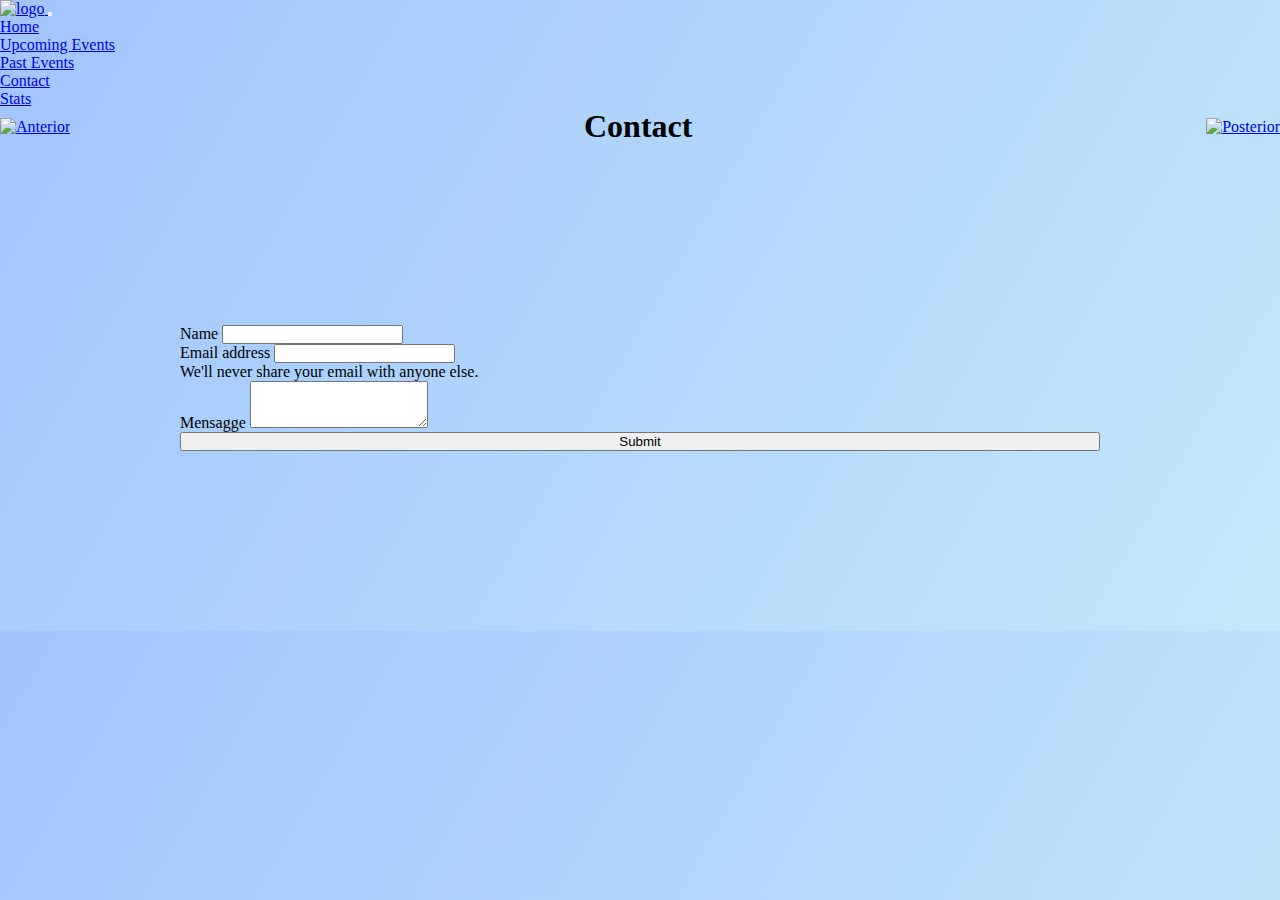
==== contact.html @ 9226a75d "Animaciones 1" ====
<!DOCTYPE html>
<html lang="en">
<head>
    <meta charset="UTF-8">
    <meta http-equiv="X-UA-Compatible" content="IE=edge">
    <meta name="viewport" content="width=device-width, initial-scale=1.0">
    <link href="https://cdn.jsdelivr.net/npm/bootstrap@5.2.3/dist/css/bootstrap.min.css" rel="stylesheet" integrity="sha384-rbsA2VBKQhggwzxH7pPCaAqO46MgnOM80zW1RWuH61DGLwZJEdK2Kadq2F9CUG65" crossorigin="anonymous">
    <link rel="stylesheet" href="./style.css">
    <link rel="shortcut icon" href="./assets/favicon.ico" type="image/x-icon">
    <title>Contact</title>
</head>
<body>
    <!-- barra de navegacion junto al logo  -->
    <header>
        <nav class="navbar navbar-expand-lg bg-light">
            <div class="container-fluid">
                <a class="navbar-brand" href="#">
                    <img src="./assets/Logo_Amazing_Events.png" alt="logo" class="logo" >
                </a>
                <button class="navbar-toggler" type="button" data-bs-toggle="collapse" data-bs-target="#navbarSupportedContent" aria-controls="navbarSupportedContent" aria-expanded="false" aria-label="Toggle navigation">
                <span class="navbar-toggler-icon"></span>
                </button>
                <div class="collapse navbar-collapse" id="navbarSupportedContent">
                    <ul class="navbar-nav me-auto mb-2 mb-lg-0">
                        <li class="nav-item">
                    <a class="nav-link" href="./index.html" >Home</a>
                    </li>
                    <li class="nav-item">
                    <a class="nav-link" href="./upcoming_Events.html">Upcoming Events</a>
                    </li>
                    <li class="nav-item">
                        <a class="nav-link" href="./past_event.html">Past Events</a>
                        </li>
                    <li class="nav-item">
                        <a class="nav-link active" aria-current="page" href="#">Contact</a>
                    </li>
                    <li class="nav-item">
                        <a class="nav-link" href="./stats.html">Stats</a>
                    </li>
                </ul>
                
                </div>
            </div>
        </nav >
        <div class="lugar">
            <a class="navbar-brand " href="./past_event.html">
                <img src="./assets/arrow-small-left-svgrepo-com.svg" alt="Anterior" class="flechaI">
            </a>
            <h1>Contact</h1>
            <a class="navbar-brand" href="./stats.html">
                <img src="./assets/arrow-small-right-svgrepo-com.svg" alt="Posterior" class="flechaD">
            </a>
        </div>
    </header>
    <main class="main-form">
        <form class="formp">
            <div class="mb-3">
            <label for="formGroupExampleInput" class="form-label">Name</label>
            <input type="text" class="form-control" id="formGroupExampleInput" >
            </div>
            <div class="mb-3">
                <label for="exampleInputEmail1" class="form-label">Email address</label>
                <input
                type="email"
                class="form-control"
                id="exampleInputEmail1"
                aria-describedby="emailHelp"
            >
            <div id="emailHelp" class="form-text">
                We'll never share your email with anyone else.
            </div>
            </div>
            <div class="mb-3">
                <label for="exampleFormControlTextarea1" class="form-label"
                >Mensagge</label>
                <textarea
                    class="form-control"
                    id="exampleFormControlTextarea1"
                    rows="3"
                ></textarea>
            </div>
            <button type="submit" class="btn btn-primary">Submit</button>
        </form>
    </main>



    <!-- DEPENDENCIAS -->
    <script src="https://cdn.jsdelivr.net/npm/bootstrap@5.2.3/dist/js/bootstrap.bundle.min.js" integrity="sha384-kenU1KFdBIe4zVF0s0G1M5b4hcpxyD9F7jL+jjXkk+Q2h455rYXK/7HAuoJl+0I4" crossorigin="anonymous"></script>
</body>
---- style.css ----
*{
    padding: 0px;
    margin: 0px;
    box-sizing: border-box;
}
main{
    margin-top: 5%;
}
.lugar{
    display: flex;
    justify-content: space-between;
    flex-direction: row;
    align-items: center;
}

body{
    background-image: linear-gradient(120deg, #a1c4fd 0%, #c2e9fb 100%);
}

.logo{
    width: 70px;
}
.labelp{
    background-color: aliceblue;
}
.barSearch{
    display: flex;
    justify-content: space-around;
    flex-wrap: wrap;
    margin: 2rem;
    
}
.cardSection{
    background-color: aliceblue;
    display: flex;
    justify-content: space-around;
    margin: 5px;
    padding: 4rem 0px;
    

}

.cardp{
    width: 18rem;
    margin: 1rem 0.5px;
    box-shadow: 0px 14px 25px rgba(0, 0, 0, 0.50);
    cursor: pointer;

}
.svgp{
    width:100% ;
    height:180;
    
}

text{
    width:50%;
    height:50%; 
    color:#dee2e6";
    
}

.formp{
    display: flex;
    align-content: center;
    flex-direction: column;
    justify-content: center;
    margin: 20vh;
}
.tablep{
    border: 3px solid black;

}
.tableCentral{
    display: flex;
    align-items: center;
    margin: 2rem;
}
.flechaI{
    transform: translateX(0px);
    transition: transform 500ms;
}
.flechaD{
    transform: translateX(0px);
    transition: transform 500ms;
}
.flechaI:hover{
    transform: translateX(-10px);
    transition: transform 500ms;

}
.flechaD:hover{
    transform: translateX(10px);
    transition: transform 500ms;

}

@media (max-width:800px){
    .btn-p{
        margin: 1rem 1rem;
    }
}
@media (max-width:700px){
    .formp{
        margin:auto;
        width: 350px;
        height: 369px;
    }
}
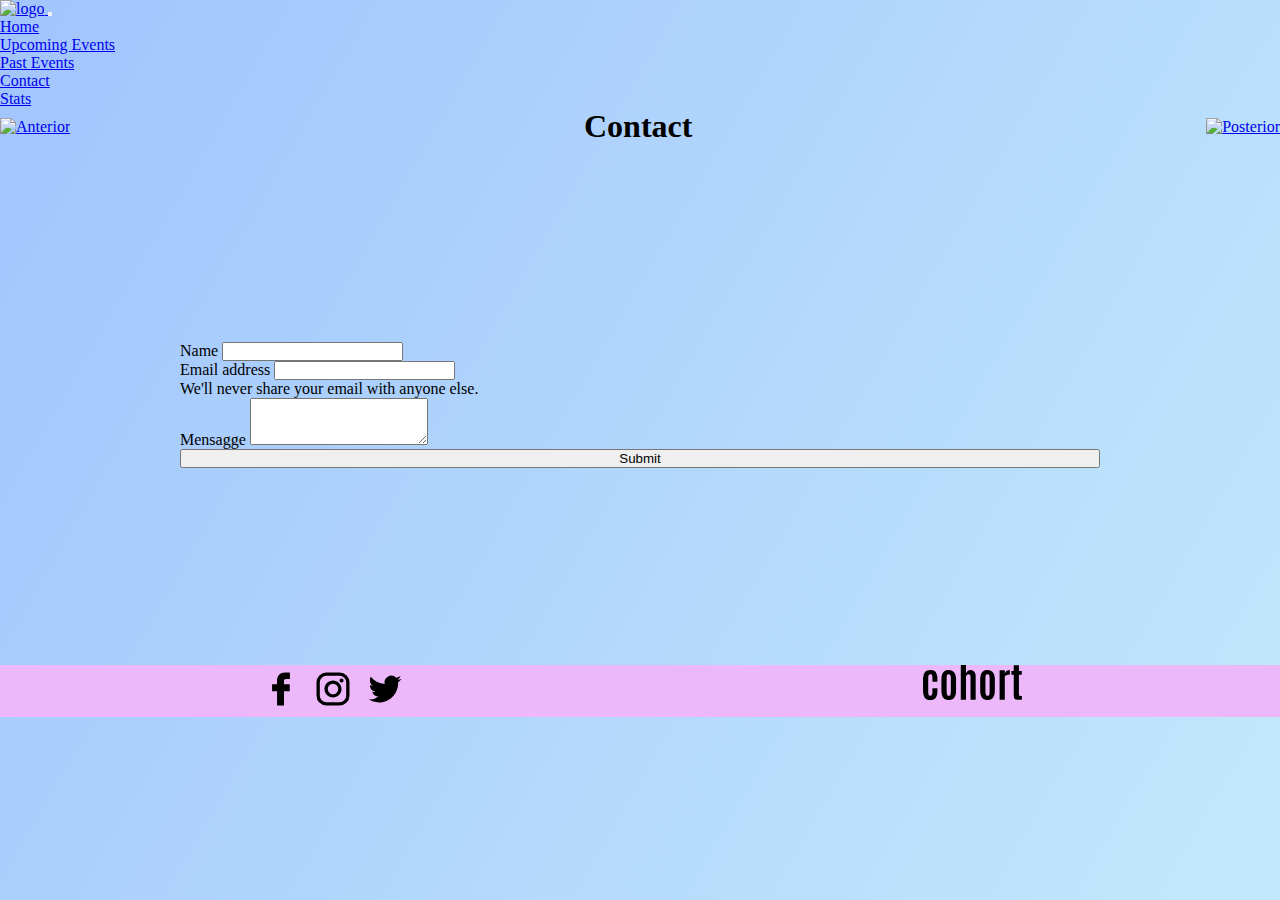
==== commit 9d066b05: "Agregado de Footer y Realizacion de Script" ====
--- a/contact.html
+++ b/contact.html
@@ -52,7 +52,7 @@
             </a>
         </div>
     </header>
-    <main class="main-form">
+    <main class="main-form maincurt">
         <form class="formp">
             <div class="mb-3">
             <label for="formGroupExampleInput" class="form-label">Name</label>
@@ -83,8 +83,17 @@
         </form>
     </main>
 
+    <footer>
+        <div>
+            <img src="./assets/facebook-svgrepo-com.svg" alt="Facebook">
+            <img src="./assets/instagram-svgrepo-com.svg" alt="Instagram">
+            <img src="./assets/twitter-svgrepo-com.svg" alt="Twitter">
+        </div>
 
+        <svg width="75pt" height="27pt" viewBox="0 0 75 27" xmlns="http://www.w3.org/2000/svg"><g id="fontsvg1678248074015" stroke-linecap="round" fill-rule="evenodd" stroke="#ffff00" stroke-width="0mm" fill="#000000"><path d="M 32.227 26.001 L 28.345 26.001 L 28.345 0 L 32.227 0 L 32.227 6.548 A 3.879 3.879 0 0 1 33.443 4.563 A 3.189 3.189 0 0 1 35.52 3.766 A 4.079 4.079 0 0 1 35.64 3.765 Q 37.544 3.765 38.526 5.032 A 4.149 4.149 0 0 1 39.179 6.303 Q 39.369 6.886 39.449 7.597 A 9.883 9.883 0 0 1 39.507 8.701 L 39.507 26.001 L 35.64 26.001 L 35.64 9.067 A 4.281 4.281 0 0 0 35.578 8.305 Q 35.339 6.989 34.17 6.945 A 2.181 2.181 0 0 0 34.087 6.943 A 1.735 1.735 0 0 0 33.452 7.055 Q 33.04 7.216 32.757 7.608 A 2.003 2.003 0 0 0 32.71 7.676 A 2.638 2.638 0 0 0 32.38 8.418 Q 32.227 8.959 32.227 9.668 L 32.227 26.001 Z M 0 18.677 L 0 11.558 A 21.52 21.52 0 0 1 0.098 9.42 Q 0.405 6.363 1.67 5.098 A 4.164 4.164 0 0 1 3.312 4.108 Q 4.33 3.765 5.698 3.765 A 6.983 6.983 0 0 1 7.167 3.909 Q 8.045 4.098 8.696 4.535 A 3.604 3.604 0 0 1 9.595 5.398 Q 10.488 6.613 10.717 8.625 A 13.136 13.136 0 0 1 10.796 10.107 L 10.796 12.524 L 7.046 12.524 L 7.046 9.976 A 18.05 18.05 0 0 0 7.033 9.276 Q 6.989 8.137 6.789 7.649 A 0.991 0.991 0 0 0 6.687 7.456 A 1.125 1.125 0 0 0 6.088 7.028 Q 5.89 6.965 5.646 6.949 A 2.579 2.579 0 0 0 5.479 6.943 Q 4.713 6.943 4.346 7.562 A 1.7 1.7 0 0 0 4.27 7.705 A 2.932 2.932 0 0 0 4.081 8.26 Q 3.911 8.957 3.911 10.034 L 3.911 19.937 Q 3.911 21.263 4.131 22.014 A 2.656 2.656 0 0 0 4.241 22.324 A 1.206 1.206 0 0 0 4.667 22.858 Q 5.002 23.086 5.523 23.086 Q 6.675 23.073 6.946 21.651 A 4.369 4.369 0 0 0 7.002 21.255 Q 7.036 20.93 7.044 20.519 A 13.553 13.553 0 0 0 7.046 20.259 L 7.046 19.951 L 7.046 17.344 L 10.796 17.344 L 10.796 19.57 A 13.894 13.894 0 0 1 10.679 21.439 Q 10.55 22.384 10.281 23.154 A 5.723 5.723 0 0 1 9.595 24.529 A 3.814 3.814 0 0 1 7.43 26.036 Q 6.781 26.222 5.995 26.257 A 8.336 8.336 0 0 1 5.625 26.265 Q 3.736 26.265 2.547 25.625 A 3.517 3.517 0 0 1 1.165 24.316 A 6.9 6.9 0 0 1 0.478 22.691 Q 0.015 21.093 0.001 18.824 A 23.069 23.069 0 0 1 0 18.677 Z M 74.151 26.147 L 71.514 26.147 A 8.393 8.393 0 0 1 70.6 26.101 Q 69.657 25.998 69.117 25.66 A 1.655 1.655 0 0 1 68.76 25.364 A 2.198 2.198 0 0 1 68.36 24.689 Q 68.057 23.915 68.057 22.646 L 68.057 7.295 L 66.27 7.295 L 66.27 4.482 L 68.057 4.482 L 68.057 0.205 L 71.939 0.205 L 71.939 4.482 L 74.077 4.482 L 74.077 7.295 L 71.939 7.295 L 71.939 21.973 A 2.314 2.314 0 0 0 71.961 22.306 Q 72.019 22.706 72.233 22.893 A 0.605 0.605 0 0 0 72.341 22.969 A 1.104 1.104 0 0 0 72.585 23.06 Q 73.074 23.188 74.151 23.188 L 74.151 26.147 Z M 65.142 6.226 L 65.127 7.046 Q 63.955 7.046 62.827 7.441 Q 62.108 7.694 61.705 8.083 A 1.692 1.692 0 0 0 61.348 8.569 L 61.348 26.001 L 57.437 26.001 L 57.437 4.028 L 61.348 4.028 L 61.348 6.475 A 4.196 4.196 0 0 1 61.832 5.393 A 3.443 3.443 0 0 1 62.688 4.475 A 3.546 3.546 0 0 1 64.148 3.85 A 4.928 4.928 0 0 1 65.083 3.765 A 0.051 0.051 0 0 1 65.097 3.803 Q 65.135 4.032 65.141 5.626 A 168.717 168.717 0 0 1 65.142 6.226 Z M 13.814 19.028 L 13.814 10.811 A 13.257 13.257 0 0 1 14.04 8.239 Q 14.847 4.18 18.524 3.803 A 7.68 7.68 0 0 1 19.307 3.765 A 6.019 6.019 0 0 1 21.774 4.233 Q 24.341 5.377 24.73 9.313 A 15.237 15.237 0 0 1 24.8 10.811 L 24.8 19.028 Q 24.8 23.271 23.114 24.988 A 3.691 3.691 0 0 1 21.973 25.781 Q 21.033 26.2 19.729 26.256 A 9.559 9.559 0 0 1 19.321 26.265 A 8.074 8.074 0 0 1 17.766 26.126 Q 15.888 25.756 15.015 24.404 A 6.406 6.406 0 0 1 14.283 22.776 Q 13.814 21.226 13.814 19.028 Z M 42.905 19.028 L 42.905 10.811 A 13.257 13.257 0 0 1 43.132 8.239 Q 43.939 4.18 47.616 3.803 A 7.68 7.68 0 0 1 48.399 3.765 A 6.019 6.019 0 0 1 50.866 4.233 Q 53.433 5.377 53.822 9.313 A 15.237 15.237 0 0 1 53.892 10.811 L 53.892 19.028 Q 53.892 23.271 52.205 24.988 A 3.691 3.691 0 0 1 51.065 25.781 Q 50.125 26.2 48.821 26.256 A 9.559 9.559 0 0 1 48.413 26.265 A 8.074 8.074 0 0 1 46.857 26.126 Q 44.979 25.756 44.107 24.404 A 6.406 6.406 0 0 1 43.375 22.776 Q 42.905 21.226 42.905 19.028 Z M 20.889 19.951 L 20.889 10.122 A 12.39 12.39 0 0 0 20.862 9.279 Q 20.794 8.284 20.552 7.705 Q 20.215 6.899 19.307 6.899 A 1.585 1.585 0 0 0 18.806 6.974 Q 18.344 7.127 18.108 7.597 A 1.696 1.696 0 0 0 18.062 7.698 A 3.304 3.304 0 0 0 17.888 8.261 Q 17.755 8.856 17.73 9.716 A 14.2 14.2 0 0 0 17.725 10.122 L 17.725 19.951 Q 17.725 22.368 18.516 22.91 A 1.226 1.226 0 0 0 18.955 23.094 Q 19.125 23.13 19.321 23.13 A 1.58 1.58 0 0 0 19.82 23.056 Q 20.282 22.903 20.514 22.432 A 1.678 1.678 0 0 0 20.559 22.332 A 3.41 3.41 0 0 0 20.733 21.756 Q 20.866 21.142 20.886 20.256 A 14.099 14.099 0 0 0 20.889 19.951 Z M 49.981 19.951 L 49.981 10.122 A 12.39 12.39 0 0 0 49.954 9.279 Q 49.886 8.284 49.644 7.705 Q 49.307 6.899 48.399 6.899 A 1.585 1.585 0 0 0 47.898 6.974 Q 47.436 7.127 47.2 7.597 A 1.696 1.696 0 0 0 47.153 7.698 A 3.304 3.304 0 0 0 46.979 8.261 Q 46.847 8.856 46.822 9.716 A 14.2 14.2 0 0 0 46.817 10.122 L 46.817 19.951 Q 46.817 22.368 47.608 22.91 A 1.226 1.226 0 0 0 48.047 23.094 Q 48.217 23.13 48.413 23.13 A 1.58 1.58 0 0 0 48.912 23.056 Q 49.374 22.903 49.606 22.432 A 1.678 1.678 0 0 0 49.651 22.332 A 3.41 3.41 0 0 0 49.825 21.756 Q 49.958 21.142 49.977 20.256 A 14.099 14.099 0 0 0 49.981 19.951 Z" vector-effect="non-scaling-stroke"/></g></svg>
+    </footer>
 
     <!-- DEPENDENCIAS -->
     <script src="https://cdn.jsdelivr.net/npm/bootstrap@5.2.3/dist/js/bootstrap.bundle.min.js" integrity="sha384-kenU1KFdBIe4zVF0s0G1M5b4hcpxyD9F7jL+jjXkk+Q2h455rYXK/7HAuoJl+0I4" crossorigin="anonymous"></script>
-</body>+</body>
+</html>--- a/style.css
+++ b/style.css
@@ -3,8 +3,13 @@
     margin: 0px;
     box-sizing: border-box;
 }
+html{
+    height: 100%;
+}
 main{
     margin-top: 5%;
+    width: 100%;
+    margin: 12.3rem 0;
 }
 .lugar{
     display: flex;
@@ -47,11 +52,7 @@
     cursor: pointer;
 
 }
-.svgp{
-    width:100% ;
-    height:180;
-    
-}
+
 
 text{
     width:50%;
@@ -74,7 +75,9 @@
 .tableCentral{
     display: flex;
     align-items: center;
-    margin: 2rem;
+    margin: 15.5rem 1rem;
+    width: 90%;
+    justify-content: center;
 }
 .flechaI{
     transform: translateX(0px);
@@ -94,11 +97,84 @@
     transition: transform 500ms;
 
 }
+.maxDetalles{
+    display: flex;
+    flex-wrap: wrap;
+    justify-content: space-around;
+    border: 1px solid black;
+    align-items: center;
+    padding: 4rem 0px;
+    border-radius: 4rem ;
+    margin: 4px;
+    background-color: aliceblue;
+}
+.img{
+    border-radius: 4rem;
+    align-self: center;
+    width: 40%;
+    box-shadow: 0px 14px 25px rgba(0, 0, 0, 0.50);
+
+}
+.card-complete{
+    border: 1px solid orange;
+    width: 50%;
+    display: flex;
+    flex-direction: column;
+    align-items: stretch;
+    padding: 1rem;
+    border-radius: 3rem;
+    background-color: rgba(87, 181, 216, 0.254) ;
+}
+.card-top{
+    display: flex;
+    flex-direction: column;
+    align-items: center;
+}
+.card-mid{
+    display: flex;
+    flex-direction: column;
+}
+.card-footer{
+    margin-top: 2rem;
+    display: flex;
+    flex-direction: row;
+    justify-content: space-between;
+    
+}
+
+::-webkit-scrollbar{
+    width: 1rem;
+}
+footer>div>img{
+    width: 3rem;
+    
+}
+footer{
+    background-color: #edb8fa;
+    display: flex !important;
+    margin-top: auto;
+    justify-content: space-around;
+    
+}
+form,table{
+    padding: auto;
+}
 
 @media (max-width:800px){
     .btn-p{
         margin: 1rem 1rem;
+        display: grid;
+        grid-template-columns: 1fr 1fr 1fr 1fr 1fr 1fr !important;
+        grid-template-rows: 1fr;
     }
+    .maxDetalles{
+        flex-direction: column;
+        
+    }
+    .card-complete{
+        margin-top: 1rem;
+    }
+
 }
 @media (max-width:700px){
     .formp{
@@ -106,4 +182,18 @@
         width: 350px;
         height: 369px;
     }
+    .card-complete{
+        margin:auto;
+        width: 350px;
+        height: 369px;
+    }
+    
 }
+@media (max-width:570px){
+    .btn-p{
+        display: grid;
+        grid-template-columns: 1fr 1fr 1fr !important;
+
+    }
+    
+}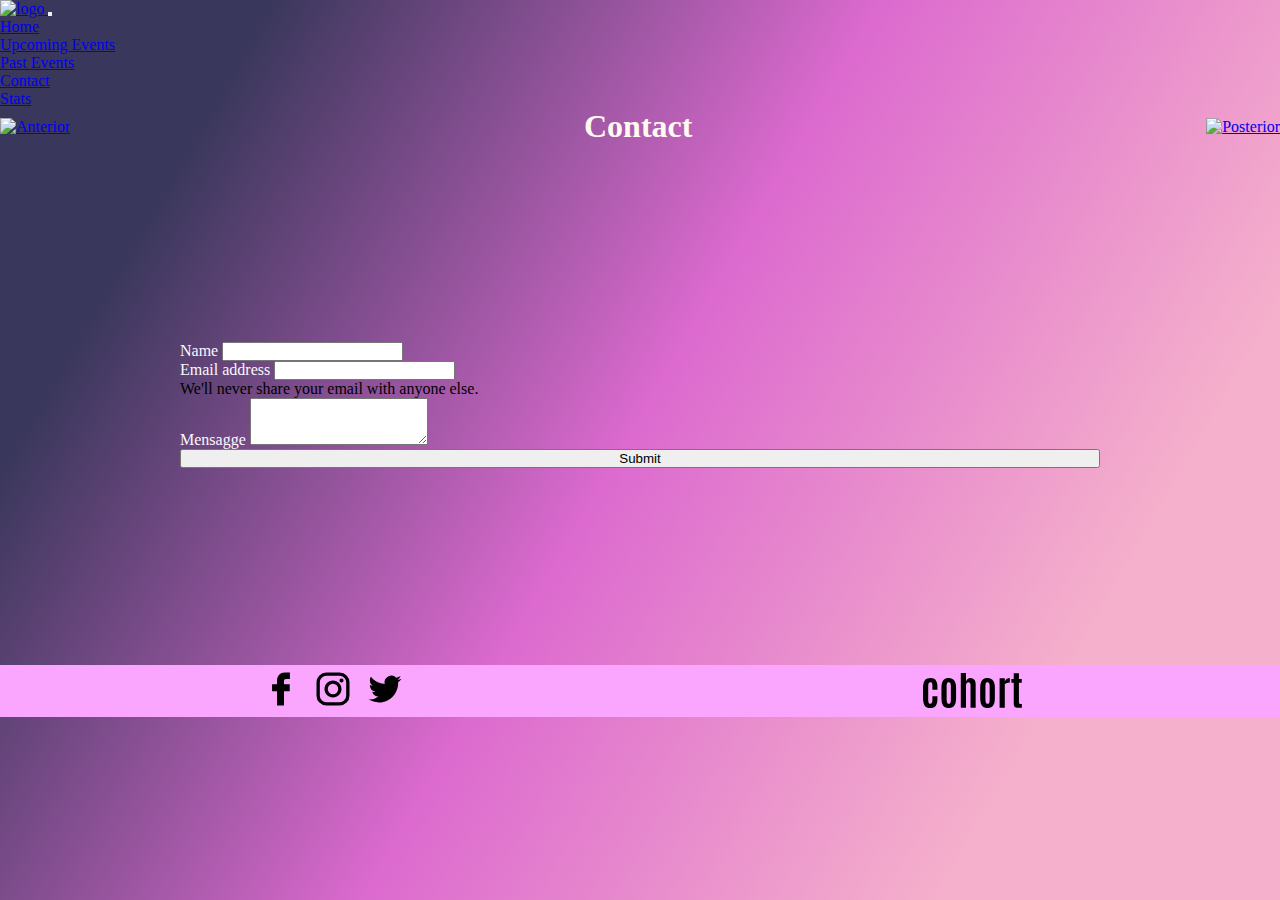
==== commit 1f200414: "Colores no tan buenos" ====
--- a/contact.html
+++ b/contact.html
@@ -48,7 +48,7 @@
             </a>
             <h1>Contact</h1>
             <a class="navbar-brand" href="./stats.html">
-                <img src="./assets/arrow-small-right-svgrepo-com.svg" alt="Posterior" class="flechaD">
+                <img src="./assets/arrow-small-right-svgrepo-com.svg" alt="Posterior" class="flechaD2">
             </a>
         </div>
     </header>
--- a/style.css
+++ b/style.css
@@ -11,6 +11,10 @@
     width: 100%;
     margin: 12.3rem 0;
 }
+h1{
+    text-align: center;
+    color: floralwhite;
+}
 .lugar{
     display: flex;
     justify-content: space-between;
@@ -19,7 +23,9 @@
 }
 
 body{
-    background-image: linear-gradient(120deg, #a1c4fd 0%, #c2e9fb 100%);
+    background-color: #f5b0cb;
+    background-image: linear-gradient(300deg, #f5b0cb 19%, #dc6acf 51%, #39375b 85%);
+    background-repeat: no-repeat;
 }
 
 .logo{
@@ -36,13 +42,16 @@
     
 }
 .cardSection{
-    background-color: aliceblue;
+    background-color: #f0d54e;
+    background-image: linear-gradient(103deg, #f0d54e 19%, #f7be36 51%, #f7b12b 85%);
+
+    background-repeat: no-repeat;
     display: flex;
     justify-content: space-around;
     margin: 5px;
     padding: 4rem 0px;
-    
-
+    box-shadow: 0px 14px 25px rgba(0, 0, 0, 0.50);
+    border-radius: 2px;
 }
 
 .cardp{
@@ -50,9 +59,23 @@
     margin: 1rem 0.5px;
     box-shadow: 0px 14px 25px rgba(0, 0, 0, 0.50);
     cursor: pointer;
-
-}
-
+    transform: translateX(0px);
+    transition: transform 200ms;
+}
+.cardp:hover{
+    transform: translateY(-20px);
+    transition: transform 200ms;
+}
+.cardp > .card-img-top {
+    transition: transform 200ms ease-in-out;
+}
+.cardp:hover > .card-img-top {
+    transform: scale(1.085)
+    
+}
+label{
+    color: ghostwhite;
+}
 
 text{
     width:50%;
@@ -76,7 +99,7 @@
     display: flex;
     align-items: center;
     margin: 15.5rem 1rem;
-    width: 90%;
+    width: 98%;
     justify-content: center;
 }
 .flechaI{
@@ -89,6 +112,11 @@
 }
 .flechaI:hover{
     transform: translateX(-10px);
+    transition: transform 500ms;
+
+}
+.flechaD2:hover{
+    transform: translateX(0px);
     transition: transform 500ms;
 
 }
@@ -143,18 +171,26 @@
 }
 
 ::-webkit-scrollbar{
-    width: 1rem;
+    width: 0.5rem;
+    background-image: linear-gradient(120deg, #a1c4fd 0%, #c2e9fb 100%);
+    border-right: 1px;
+}
+
+::-webkit-scrollbar-thumb{
+    background: #EFC3F5;
+    border-radius: 2rem;
+
 }
 footer>div>img{
     width: 3rem;
     
 }
 footer{
-    background-color: #edb8fa;
+    background-color: #FAA6FF;
     display: flex !important;
     margin-top: auto;
     justify-content: space-around;
-    
+    align-items: center
 }
 form,table{
     padding: auto;
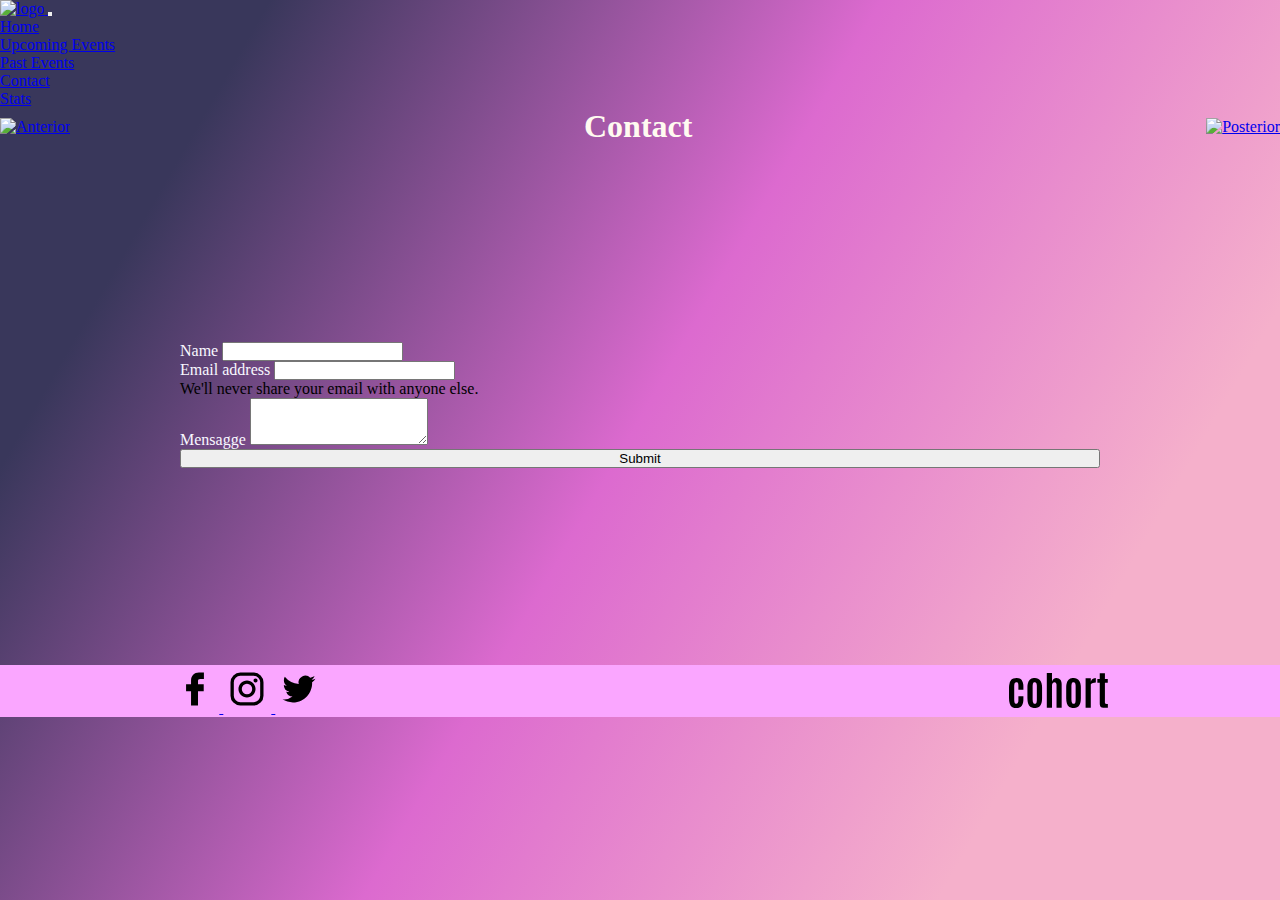
==== commit 15f44cf4: "Enlaces con _blanck Agregado" ====
--- a/contact.html
+++ b/contact.html
@@ -79,16 +79,24 @@
                     rows="3"
                 ></textarea>
             </div>
-            <button type="submit" class="btn btn-primary">Submit</button>
+            <button type="submit" class="btn btn-danger">Submit</button>
         </form>
     </main>
 
     <footer>
         <div>
-            <img src="./assets/facebook-svgrepo-com.svg" alt="Facebook">
+        <a href="https://www.facebook.com/" target="_blank">
+            <img class="imgDeFooter"src="./assets/facebook-svgrepo-com.svg" alt="Facebook">
+        </a>
+        <a href="https://www.instagram.com/" target="_blank"">
             <img src="./assets/instagram-svgrepo-com.svg" alt="Instagram">
+
+        </a>
+        <a href="https://www.twitter.com/" target="_blank">
+
             <img src="./assets/twitter-svgrepo-com.svg" alt="Twitter">
         </div>
+        </a>
 
         <svg width="75pt" height="27pt" viewBox="0 0 75 27" xmlns="http://www.w3.org/2000/svg"><g id="fontsvg1678248074015" stroke-linecap="round" fill-rule="evenodd" stroke="#ffff00" stroke-width="0mm" fill="#000000"><path d="M 32.227 26.001 L 28.345 26.001 L 28.345 0 L 32.227 0 L 32.227 6.548 A 3.879 3.879 0 0 1 33.443 4.563 A 3.189 3.189 0 0 1 35.52 3.766 A 4.079 4.079 0 0 1 35.64 3.765 Q 37.544 3.765 38.526 5.032 A 4.149 4.149 0 0 1 39.179 6.303 Q 39.369 6.886 39.449 7.597 A 9.883 9.883 0 0 1 39.507 8.701 L 39.507 26.001 L 35.64 26.001 L 35.64 9.067 A 4.281 4.281 0 0 0 35.578 8.305 Q 35.339 6.989 34.17 6.945 A 2.181 2.181 0 0 0 34.087 6.943 A 1.735 1.735 0 0 0 33.452 7.055 Q 33.04 7.216 32.757 7.608 A 2.003 2.003 0 0 0 32.71 7.676 A 2.638 2.638 0 0 0 32.38 8.418 Q 32.227 8.959 32.227 9.668 L 32.227 26.001 Z M 0 18.677 L 0 11.558 A 21.52 21.52 0 0 1 0.098 9.42 Q 0.405 6.363 1.67 5.098 A 4.164 4.164 0 0 1 3.312 4.108 Q 4.33 3.765 5.698 3.765 A 6.983 6.983 0 0 1 7.167 3.909 Q 8.045 4.098 8.696 4.535 A 3.604 3.604 0 0 1 9.595 5.398 Q 10.488 6.613 10.717 8.625 A 13.136 13.136 0 0 1 10.796 10.107 L 10.796 12.524 L 7.046 12.524 L 7.046 9.976 A 18.05 18.05 0 0 0 7.033 9.276 Q 6.989 8.137 6.789 7.649 A 0.991 0.991 0 0 0 6.687 7.456 A 1.125 1.125 0 0 0 6.088 7.028 Q 5.89 6.965 5.646 6.949 A 2.579 2.579 0 0 0 5.479 6.943 Q 4.713 6.943 4.346 7.562 A 1.7 1.7 0 0 0 4.27 7.705 A 2.932 2.932 0 0 0 4.081 8.26 Q 3.911 8.957 3.911 10.034 L 3.911 19.937 Q 3.911 21.263 4.131 22.014 A 2.656 2.656 0 0 0 4.241 22.324 A 1.206 1.206 0 0 0 4.667 22.858 Q 5.002 23.086 5.523 23.086 Q 6.675 23.073 6.946 21.651 A 4.369 4.369 0 0 0 7.002 21.255 Q 7.036 20.93 7.044 20.519 A 13.553 13.553 0 0 0 7.046 20.259 L 7.046 19.951 L 7.046 17.344 L 10.796 17.344 L 10.796 19.57 A 13.894 13.894 0 0 1 10.679 21.439 Q 10.55 22.384 10.281 23.154 A 5.723 5.723 0 0 1 9.595 24.529 A 3.814 3.814 0 0 1 7.43 26.036 Q 6.781 26.222 5.995 26.257 A 8.336 8.336 0 0 1 5.625 26.265 Q 3.736 26.265 2.547 25.625 A 3.517 3.517 0 0 1 1.165 24.316 A 6.9 6.9 0 0 1 0.478 22.691 Q 0.015 21.093 0.001 18.824 A 23.069 23.069 0 0 1 0 18.677 Z M 74.151 26.147 L 71.514 26.147 A 8.393 8.393 0 0 1 70.6 26.101 Q 69.657 25.998 69.117 25.66 A 1.655 1.655 0 0 1 68.76 25.364 A 2.198 2.198 0 0 1 68.36 24.689 Q 68.057 23.915 68.057 22.646 L 68.057 7.295 L 66.27 7.295 L 66.27 4.482 L 68.057 4.482 L 68.057 0.205 L 71.939 0.205 L 71.939 4.482 L 74.077 4.482 L 74.077 7.295 L 71.939 7.295 L 71.939 21.973 A 2.314 2.314 0 0 0 71.961 22.306 Q 72.019 22.706 72.233 22.893 A 0.605 0.605 0 0 0 72.341 22.969 A 1.104 1.104 0 0 0 72.585 23.06 Q 73.074 23.188 74.151 23.188 L 74.151 26.147 Z M 65.142 6.226 L 65.127 7.046 Q 63.955 7.046 62.827 7.441 Q 62.108 7.694 61.705 8.083 A 1.692 1.692 0 0 0 61.348 8.569 L 61.348 26.001 L 57.437 26.001 L 57.437 4.028 L 61.348 4.028 L 61.348 6.475 A 4.196 4.196 0 0 1 61.832 5.393 A 3.443 3.443 0 0 1 62.688 4.475 A 3.546 3.546 0 0 1 64.148 3.85 A 4.928 4.928 0 0 1 65.083 3.765 A 0.051 0.051 0 0 1 65.097 3.803 Q 65.135 4.032 65.141 5.626 A 168.717 168.717 0 0 1 65.142 6.226 Z M 13.814 19.028 L 13.814 10.811 A 13.257 13.257 0 0 1 14.04 8.239 Q 14.847 4.18 18.524 3.803 A 7.68 7.68 0 0 1 19.307 3.765 A 6.019 6.019 0 0 1 21.774 4.233 Q 24.341 5.377 24.73 9.313 A 15.237 15.237 0 0 1 24.8 10.811 L 24.8 19.028 Q 24.8 23.271 23.114 24.988 A 3.691 3.691 0 0 1 21.973 25.781 Q 21.033 26.2 19.729 26.256 A 9.559 9.559 0 0 1 19.321 26.265 A 8.074 8.074 0 0 1 17.766 26.126 Q 15.888 25.756 15.015 24.404 A 6.406 6.406 0 0 1 14.283 22.776 Q 13.814 21.226 13.814 19.028 Z M 42.905 19.028 L 42.905 10.811 A 13.257 13.257 0 0 1 43.132 8.239 Q 43.939 4.18 47.616 3.803 A 7.68 7.68 0 0 1 48.399 3.765 A 6.019 6.019 0 0 1 50.866 4.233 Q 53.433 5.377 53.822 9.313 A 15.237 15.237 0 0 1 53.892 10.811 L 53.892 19.028 Q 53.892 23.271 52.205 24.988 A 3.691 3.691 0 0 1 51.065 25.781 Q 50.125 26.2 48.821 26.256 A 9.559 9.559 0 0 1 48.413 26.265 A 8.074 8.074 0 0 1 46.857 26.126 Q 44.979 25.756 44.107 24.404 A 6.406 6.406 0 0 1 43.375 22.776 Q 42.905 21.226 42.905 19.028 Z M 20.889 19.951 L 20.889 10.122 A 12.39 12.39 0 0 0 20.862 9.279 Q 20.794 8.284 20.552 7.705 Q 20.215 6.899 19.307 6.899 A 1.585 1.585 0 0 0 18.806 6.974 Q 18.344 7.127 18.108 7.597 A 1.696 1.696 0 0 0 18.062 7.698 A 3.304 3.304 0 0 0 17.888 8.261 Q 17.755 8.856 17.73 9.716 A 14.2 14.2 0 0 0 17.725 10.122 L 17.725 19.951 Q 17.725 22.368 18.516 22.91 A 1.226 1.226 0 0 0 18.955 23.094 Q 19.125 23.13 19.321 23.13 A 1.58 1.58 0 0 0 19.82 23.056 Q 20.282 22.903 20.514 22.432 A 1.678 1.678 0 0 0 20.559 22.332 A 3.41 3.41 0 0 0 20.733 21.756 Q 20.866 21.142 20.886 20.256 A 14.099 14.099 0 0 0 20.889 19.951 Z M 49.981 19.951 L 49.981 10.122 A 12.39 12.39 0 0 0 49.954 9.279 Q 49.886 8.284 49.644 7.705 Q 49.307 6.899 48.399 6.899 A 1.585 1.585 0 0 0 47.898 6.974 Q 47.436 7.127 47.2 7.597 A 1.696 1.696 0 0 0 47.153 7.698 A 3.304 3.304 0 0 0 46.979 8.261 Q 46.847 8.856 46.822 9.716 A 14.2 14.2 0 0 0 46.817 10.122 L 46.817 19.951 Q 46.817 22.368 47.608 22.91 A 1.226 1.226 0 0 0 48.047 23.094 Q 48.217 23.13 48.413 23.13 A 1.58 1.58 0 0 0 48.912 23.056 Q 49.374 22.903 49.606 22.432 A 1.678 1.678 0 0 0 49.651 22.332 A 3.41 3.41 0 0 0 49.825 21.756 Q 49.958 21.142 49.977 20.256 A 14.099 14.099 0 0 0 49.981 19.951 Z" vector-effect="non-scaling-stroke"/></g></svg>
     </footer>
--- a/style.css
+++ b/style.css
@@ -143,6 +143,7 @@
     box-shadow: 0px 14px 25px rgba(0, 0, 0, 0.50);
 
 }
+
 .card-complete{
     border: 1px solid orange;
     width: 50%;
@@ -181,9 +182,12 @@
     border-radius: 2rem;
 
 }
-footer>div>img{
+footer>div>a>img{
     width: 3rem;
     
+}
+.imgDeFooter{
+    width: 3rem;
 }
 footer{
     background-color: #FAA6FF;
